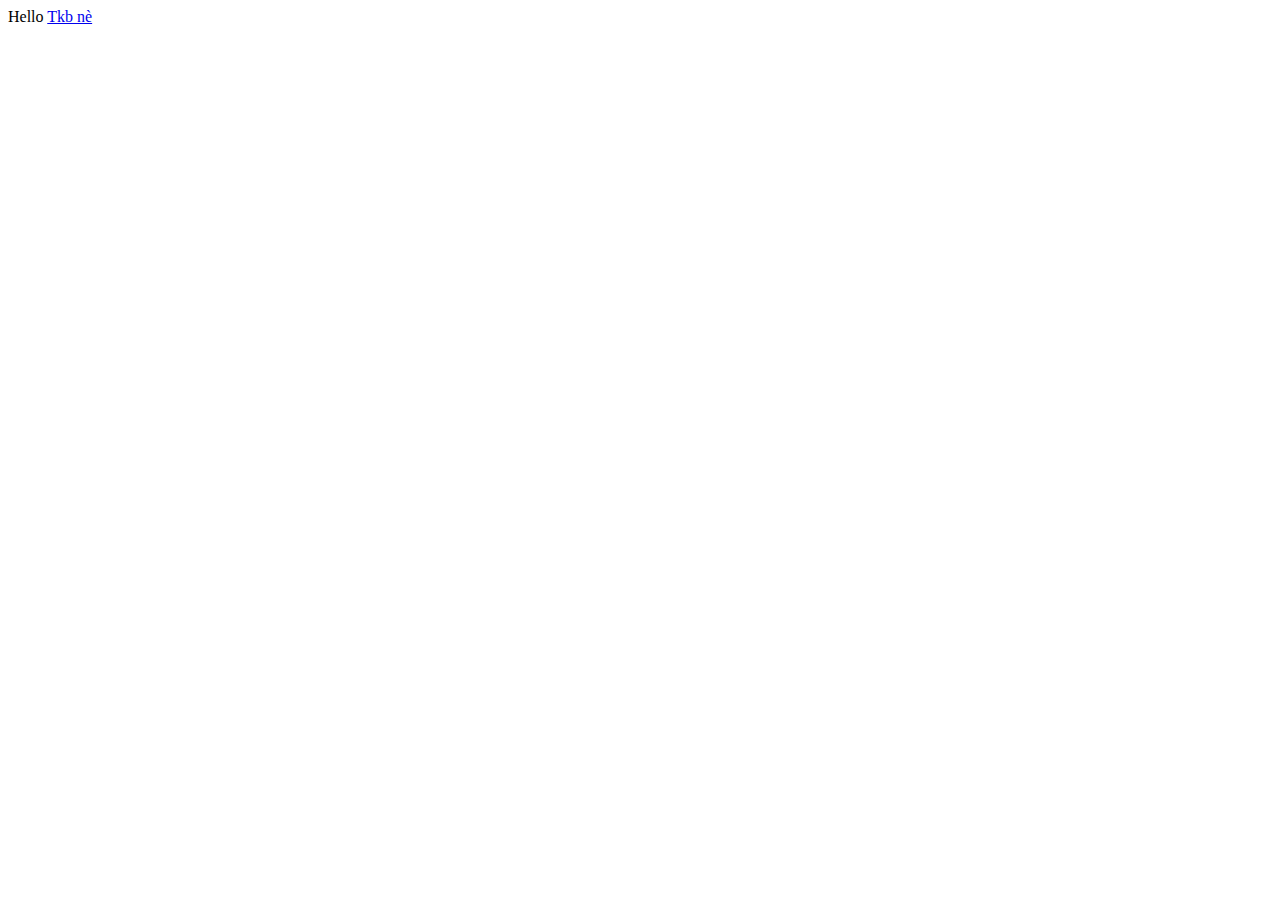
==== index.html @ 0764b8ef "cơ bản cơ bản" ====
<!DOCTYPE html>
<html lang="en">
<head>
    <meta charset="UTF-8">
    <meta name="viewport" content="width=device-width, initial-scale=1.0">
    <title>Trang chủ</title>
</head>
<body>
    Hello
    <a href="tkb.html" target="_blank"> Tkb nè</a>
    
</body>
</html>
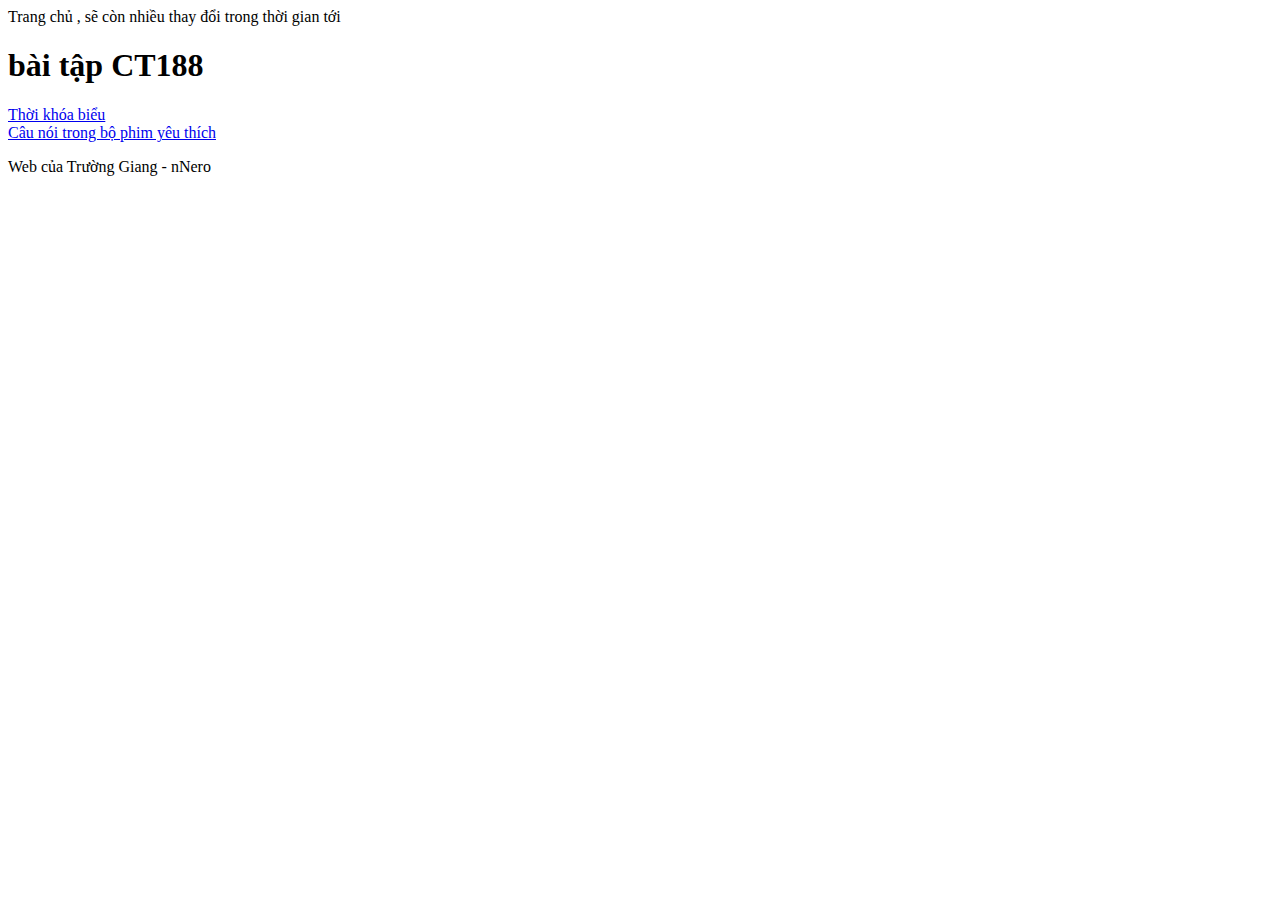
==== commit 4047f691: "Up bài cơ bản, chưa có style" ====
--- a/index.html
+++ b/index.html
@@ -4,10 +4,23 @@
     <meta charset="UTF-8">
     <meta name="viewport" content="width=device-width, initial-scale=1.0">
     <title>Trang chủ</title>
+    <style link="styles.css">
+     </style>
 </head>
 <body>
-    Hello
-    <a href="tkb.html" target="_blank"> Tkb nè</a>
-    
+
+    <header>
+         Trang chủ , sẽ còn nhiều thay đổi trong thời gian tới 
+    </header>
+
+    <h1> bài tập   CT188 </h1>
+    <a href="tkb.html"> Thời khóa biểu </a> <br>
+
+
+    <a href=" tho.html"> Câu nói trong bộ phim yêu thích   </a> 
+    <footer>
+        <p>Web của Trường Giang - nNero</p>
+
+    </footer>
 </body>
 </html>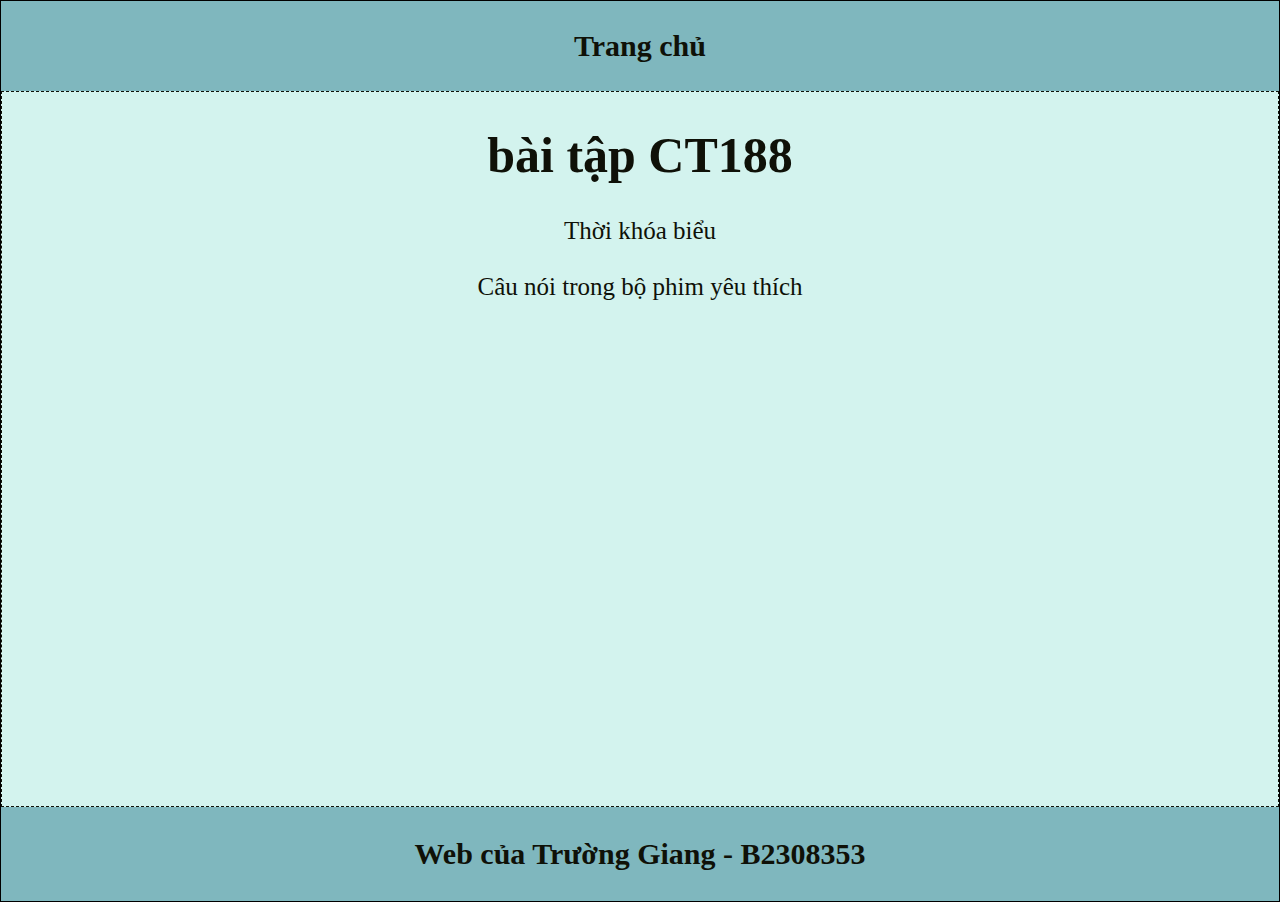
==== commit b20e9ba6: "Chỉnh style cho các trang" ====
--- a/index.html
+++ b/index.html
@@ -1,26 +1,23 @@
 <!DOCTYPE html>
 <html lang="en">
-<head>
-    <meta charset="UTF-8">
-    <meta name="viewport" content="width=device-width, initial-scale=1.0">
+  <head>
+    <meta charset="UTF-8" />
+    <meta name="viewport" content="width=device-width, initial-scale=1.0" />
     <title>Trang chủ</title>
-    <style link="styles.css">
-     </style>
-</head>
-<body>
+    <link rel="stylesheet" href="styles.css" />
+  </head>
+  <body>
+    <div class="wrapper">
+      <header class="header-flex">Trang chủ</header>
+      <main class="main-flex">
+        <h1>bài tập CT188</h1>
+        <a href="tkb.html"> Thời khóa biểu </a> <br />
 
-    <header>
-         Trang chủ , sẽ còn nhiều thay đổi trong thời gian tới 
-    </header>
-
-    <h1> bài tập   CT188 </h1>
-    <a href="tkb.html"> Thời khóa biểu </a> <br>
-
-
-    <a href=" tho.html"> Câu nói trong bộ phim yêu thích   </a> 
-    <footer>
-        <p>Web của Trường Giang - nNero</p>
-
-    </footer>
-</body>
-</html>+        <a href=" tho.html"> Câu nói trong bộ phim yêu thích </a>
+      </main>
+      <footer class="footer-flex">
+        <p>Web của Trường Giang - B2308353</p>
+      </footer>
+    </div>
+  </body>
+</html>
--- a/styles.css
+++ b/styles.css
@@ -0,0 +1,110 @@
+
+
+@font-face {
+    font-family: 'Dongle';
+    src: url('./fonts/Dongle-Regular.ttf') format('truetype');
+    font-weight: normal;
+    font-style: normal;
+}
+@font-face {
+    font-family: 'Dongle';
+    src: url('./fonts/Dongle-Bold.ttf') format('truetype');
+    font-weight: bold;
+    font-style: normal;
+}
+
+
+
+body{
+    margin:0;
+    color: #0F1108;
+    font-family:'Dongle';
+    font-size: 25px;
+}
+
+a{
+    text-decoration: none;
+    color: #0F1108;
+}
+
+
+.wrapper{
+    display: flex;
+    border: 1px solid black;
+    flex-direction: column;
+    min-height: 100vh;
+}
+
+.header-flex{
+    display: flex;
+    flex:0;
+    min-height: 10vh;
+    justify-content: center;
+    align-items: center;
+    background-color: #7FB7BE;
+    font-size: larger;
+    font-weight: bold;
+}
+
+.main-flex{
+    display: flex;
+    flex-direction: column;
+    align-items: center;
+    background-color: #D3F3EE;
+    flex:1;
+    border: 1px dashed ;
+    font-weight: normal;
+}
+
+.footer-flex{
+    display: flex;
+    justify-content: center;
+    align-items: center;
+    flex:0;
+    background-color: #7FB7BE;
+    min-height: 10vh;
+    font-size: larger;
+    font-weight: bold;
+}
+
+
+
+.table-flex{
+    flex:1
+}
+table,
+tr,
+th,
+td {
+  border: 1px solid black;
+  text-align: center;
+  
+}
+td {
+  padding: 4px;
+}
+.cotiet{
+  background-color:#FDFD96 ;
+}
+
+
+
+article{ 
+    text-align: right;
+    width:170px;
+}
+
+.row{
+    display: flex;
+    gap:18px;
+    justify-content: center;
+    max-height: 100vh;
+    font-size: larger;
+    
+}
+
+.col{   
+    min-width: 50vh;
+    flex: 0;
+
+}
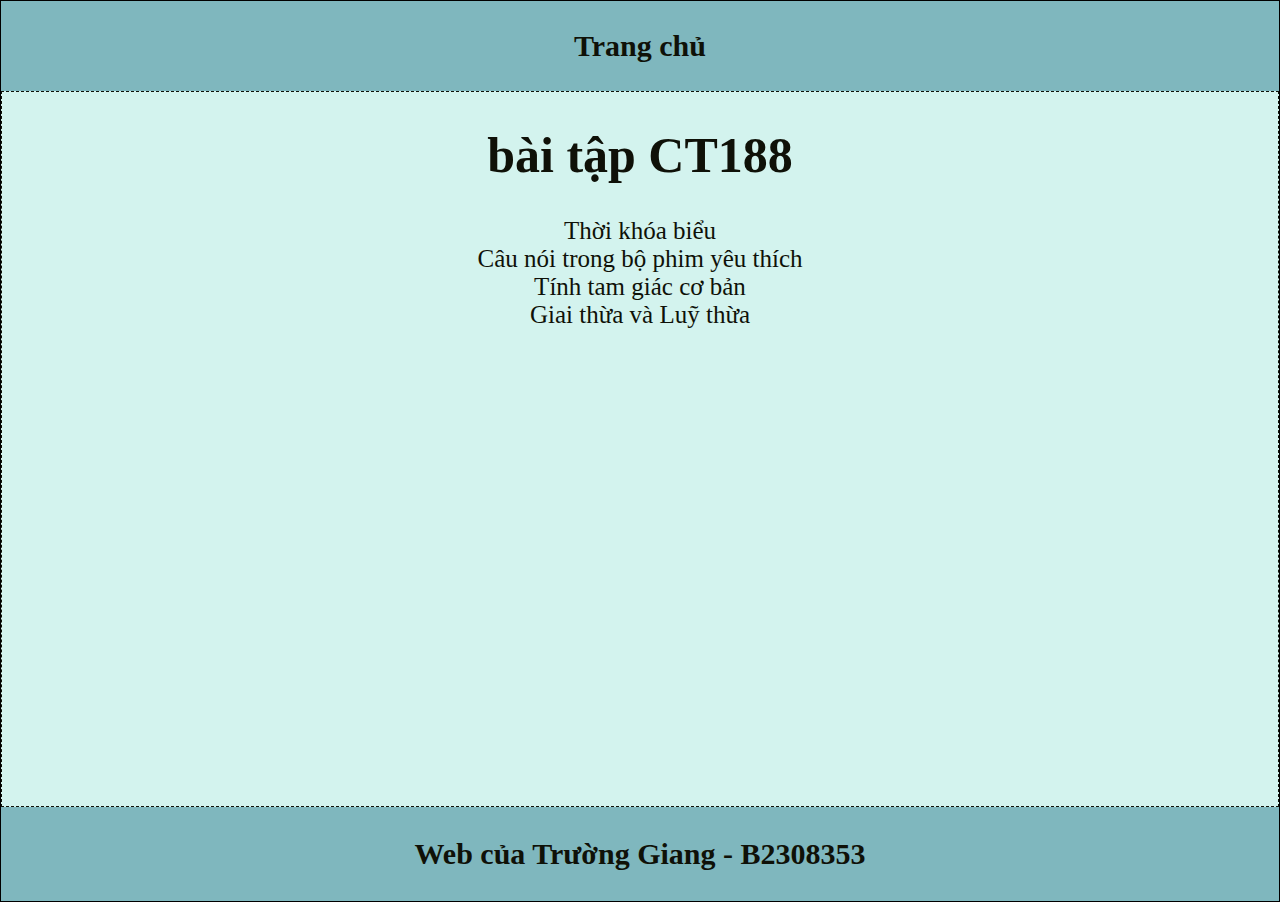
==== commit 4d77280a: "2 bài toán cơ bản" ====
--- a/index.html
+++ b/index.html
@@ -11,9 +11,14 @@
       <header class="header-flex">Trang chủ</header>
       <main class="main-flex">
         <h1>bài tập CT188</h1>
-        <a href="tkb.html"> Thời khóa biểu </a> <br />
+        <a href="tkb.html"> Thời khóa biểu </a>
 
         <a href=" tho.html"> Câu nói trong bộ phim yêu thích </a>
+
+        <a href=" tamgiac.html"> Tính tam giác cơ bản </a>
+
+        <a href="pheptoan.html"> Giai thừa và Luỹ thừa </a>
+
       </main>
       <footer class="footer-flex">
         <p>Web của Trường Giang - B2308353</p>
--- a/styles.css
+++ b/styles.css
@@ -33,6 +33,7 @@
     border: 1px solid black;
     flex-direction: column;
     min-height: 100vh;
+    justify-content: space-between;
 }
 
 .header-flex{
@@ -95,6 +96,7 @@
 }
 
 .row{
+    padding:8px;
     display: flex;
     gap:18px;
     justify-content: center;
